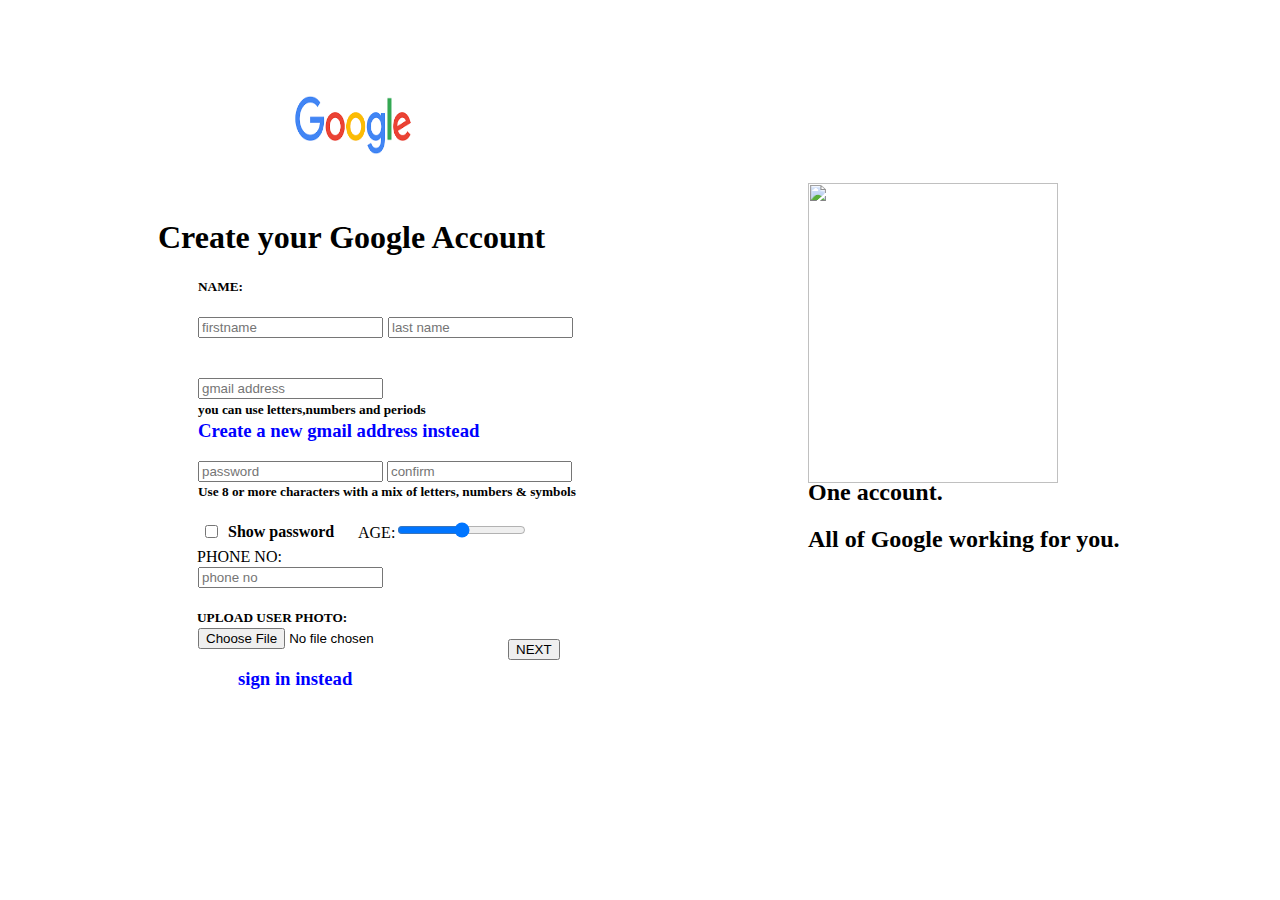
==== index.html @ 1328d327 "Add files via upload" ====
<!DOCTYPE html>
<html lang="en"dir="itr" calss="CMgTXc"> 
<head>
    <link rel="stylesheet" href="style.css">
    <script>
        function matchpass(){
            var firstpassword=document.form1.password.value;
            var secondpassword=document.form1.password2.value;
            var number=document.form1.no.value;
            var firstname=document.form1.first.value;
            var firstname=document.form1.last.value;
           
        if(firstpassword!=secondpassword ) {
            alert("password must be same")
            return false;
        }
        else if(firstpassword.search(/[A-Z]/) < 0 ){
            alert("password should contain atleast 1 uppercase letters")
            return false;
        }
        else if(firstpassword.search(/[a-z]/) < 0 ){
            alert("password should contain atleast 1 lowercase letters")
            return false;
        }
        else if(firstpassword.search(/[0-9]/) < 0 ){
            alert("password should contain atleast 1 number")
            return false;
        }
        else if(firstpassword.length= firstpassword.length<=6 ){
            alert("password should contain more than 6 char")
            return false;
        }
        else if(number.length!=10){
            alert(" phone no should contain 10 numbers")
            return false;
        }
        else if(firstname.search(/[a-z]/) < 0 || firstname.search(/[A-Z]/) < 0 || lastname.search(/[a-z]/) < 0 || lastname.search(/[A-Z]/) < 0 ){
            alert("name should contain 1 upper case and lowercase")
            return false;
        }
    }

    function strengthValidate(){
        var passwords=document.form1.password.value;
        if(passwords.length==6){
            document.getElementById("strength").innerHTML="password is weak";
            document.getElementById("strength").style.color="red";
            document.getElementById("strength-description").innerHTML="your are in high risk ";
        }
        else if(passwords.length>6 && passwords.length<8 && passwords.match(/[A-Z]/g).length >1){
                document.getElementById("strength").innerHTML="password is medium";
                document.getElementById("strength").style.color="orange";
                document.getElementById("strength-description").innerHTML="your are in low risk";
            }
        else if(passwords.length>9 && passwords.match(/[A-Z]/g).length >1 && passwords.match(/[a-z]/g).length >1){
                document.getElementById("strength").innerHTML="password is strong";
                document.getElementById("strength").style.color="green";
                document.getElementById("strength-description").innerHTML="your are in no-risk";
            }


        }
        function dnty(x) {
  var x = document.getElementById("v5").value;
  document.getElementById("demo").style.backgroundColor="pink"
        } 
            
function bnty(){
    document.getElementById("next").style.backgroundColor="white"

}


function check(){
    document.getElementById("next").style.backgroundColor="pink"

}
function dnty(val) {
  document.getElementById("demo").innerHTML = val;
}



     
    
function myFunction() {
  var x = document.getElementById("text");
  var y = document.getElementById("confirm");
  if (x.type === "password" || y.type === "password") {
    x.type = "text";
    y.type = "text";

  } else {
    x.type = "password";
    y.type = "password";
  }
}
function button(){
        document.getElementById("next").style.backgroundColor="green"
   }    
        




     
    </script>
</head>
<body>
    
<div class="c100">
    <div class="c41">
       <img src="[data-uri]" width="150" 
        height="150">
    </div>
    <div class="c1">
        <h1>Create your Google Account</h1>
    </div>
     <form name="form1" action="http://www.javatpoint.com/javascriptpages/valid.jsp" onsubmit="return matchpass()">
        <div class="c99">
            <h5>NAME:</h5>
        </div>
        <div class="c2">
        <input type="text" placeholder="firstname" id="v5" onclick="dnty(event)" name="first" >
    </div> 
    <div class="c8"> 
        
        <input type="text" placeholder="last name" id="v6" name="last"   >
    
    </div>
    <div class="c3">
        <input type="text" placeholder="gmail address">
    </div>
    <div class="c12">
        <h5>you can use letters,numbers and periods</h5>
    </div>
    <div class="c13">
        <h3>Create a new gmail address instead</h3>
    </div>
    <div class="c4">
       
             <input type="password" placeholder="password" name="password" id="text" oninput="strengthValidate()">
             <input type="password" placeholder="confirm" name="password2" id="confirm" oninput="strengthValidate()"></br>
             <p id="strength"></p>
       
    </div>
    <div class="c5">
       <h5>Use 8 or more characters with a mix of letters, numbers & symbols</h5>
    </div>
    <div class="c17">
        <input type="checkbox" onclick="myFunction() ">
    </div>
    <div class="c40">
       <h4>Show password</h4>
    </div>
    <div class="c55">
        AGE:<input type="range" oninput="dnty(this.value)">                             
        <p id="demo"></p>


    </div>
    <div class="c88">
        <p>PHONE NO:</p>
    </div>
    <div class="c90">
        <input type="text" placeholder="phone no"name="no" >
    </div>
    <div class="c67"> 
        <h5>UPLOAD USER PHOTO:</h5>
    </div>
    <div class="c66"> 
        <input type="file" id="myFile" name="filename" >
    </div>
    <div class="c6">
       <h3>sign in instead</h3>
    </div>
    <div class="c22">  
       <button onclick="button()" onmouseout="bnty()" onmouseover="check()" id="next">NEXT</button>

    </div> 
    
    
    </form>
    <div class="c23">
       <h2>        One account.</h2>
       <h2>All of Google working for you.</h2>
    </div>
    <div class="c7">
       <img src="https://ssl.gstatic.com/accounts/signup/glif/account.svg" width="250"height="300" >
    </div>
</div>
</body>

</html>
---- style.css ----
body {
    background-image: url('https://img.freepik.com/free-vector/white-abstract-wallpaper_23-2148830026.jpg');
  }


.c1{
    margin-left: 150px;
}
.c2{
    margin-left: 190px;
    margin-top: 5px;
}
.c8{
    margin-left: 380px;
    margin-top: -21px;
}
.c3{
    margin-left: 190px;
    margin-top: 40px;
}
.c12{
     margin-top: -19px;
     margin-left: 190px;


}
.c13{
    margin-left: 190px;
    margin-top: -20px;
    color: blue;
}    
.c4{
    margin-left: 190px;
    margin-top: 1px;
}
.c5{
    margin-left: 190px;
    margin-top: -20px;
}
.c6{
     margin-left: 230px;
     margin-top: 1px;
     color: blue;
}
.c7{
    margin-left: 800px;
    margin-top: -390px;
}
.c23{
    margin-left: 800px;
    margin-top: -200px;
}
.c22{
    margin-left: 500px;
    margin-top: -70px;
    
}
.c41{
    margin-left: 270px;
    margin-top: 50px;
    margin-bottom: -6px;
}
.c40{
    margin-left: 220px;
    margin-top: -2px;
}
.c17{
    margin-left: 193px;
    margin-bottom: -40px;
}
.c90{
    margin-left: 190px;
    margin-top: -15px;
}
.c66{
    margin-left: 190px;
    margin-top: -20px;
}
.c67{
    margin-left: 189px;
}
.c77{
    margin-left: 800px;
}
.c99{
    margin-left: 190px;
    margin-bottom: 5px;
}
.c88{
    margin-left: 189px;
    margin-top: -10px;
}
.c55{
    margin-left: 350px;
    margin-top: -43px;
}
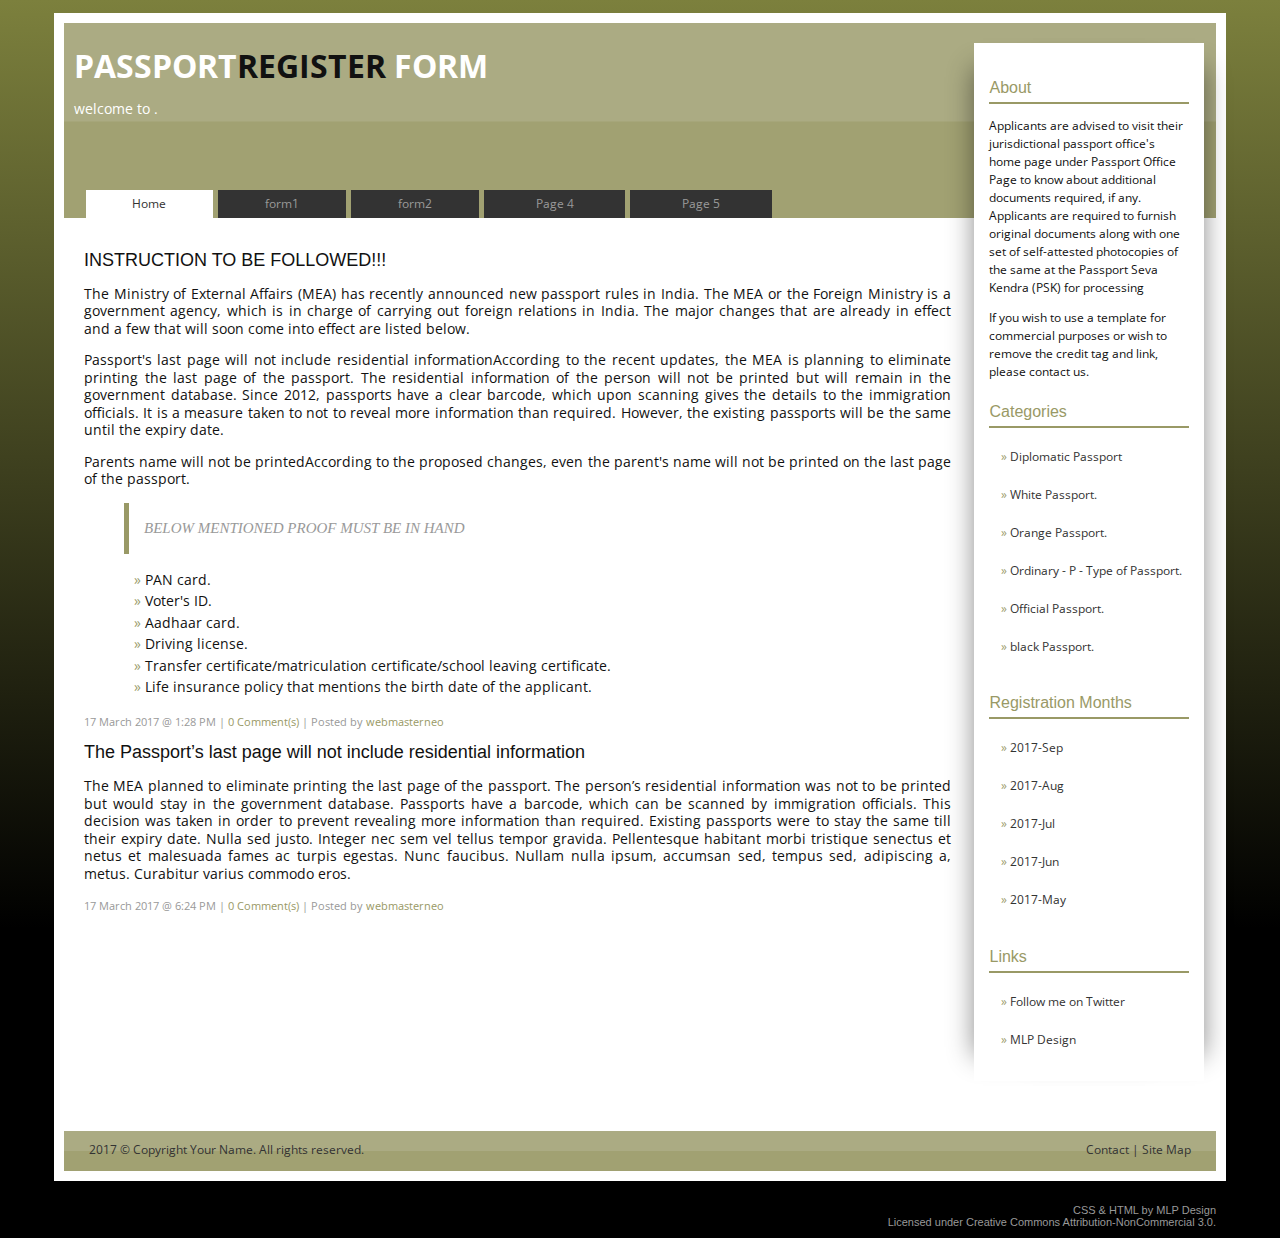
==== commit 7879889f: "Add files via upload" ====
--- a/index.html
+++ b/index.html
@@ -1,194 +1,130 @@
-<!DOCTYPE html>
-<html lang="en"dir="itr" calss="CMgTXc"> 
-<head>
-    <link rel="stylesheet" href="style.css">
-    <script>
-        function matchpass(){
-            var firstpassword=document.form1.password.value;
-            var secondpassword=document.form1.password2.value;
-            var number=document.form1.no.value;
-            var firstname=document.form1.first.value;
-            var firstname=document.form1.last.value;
-           
-        if(firstpassword!=secondpassword ) {
-            alert("password must be same")
-            return false;
-        }
-        else if(firstpassword.search(/[A-Z]/) < 0 ){
-            alert("password should contain atleast 1 uppercase letters")
-            return false;
-        }
-        else if(firstpassword.search(/[a-z]/) < 0 ){
-            alert("password should contain atleast 1 lowercase letters")
-            return false;
-        }
-        else if(firstpassword.search(/[0-9]/) < 0 ){
-            alert("password should contain atleast 1 number")
-            return false;
-        }
-        else if(firstpassword.length= firstpassword.length<=6 ){
-            alert("password should contain more than 6 char")
-            return false;
-        }
-        else if(number.length!=10){
-            alert(" phone no should contain 10 numbers")
-            return false;
-        }
-        else if(firstname.search(/[a-z]/) < 0 || firstname.search(/[A-Z]/) < 0 || lastname.search(/[a-z]/) < 0 || lastname.search(/[A-Z]/) < 0 ){
-            alert("name should contain 1 upper case and lowercase")
-            return false;
-        }
-    }
-
-    function strengthValidate(){
-        var passwords=document.form1.password.value;
-        if(passwords.length==6){
-            document.getElementById("strength").innerHTML="password is weak";
-            document.getElementById("strength").style.color="red";
-            document.getElementById("strength-description").innerHTML="your are in high risk ";
-        }
-        else if(passwords.length>6 && passwords.length<8 && passwords.match(/[A-Z]/g).length >1){
-                document.getElementById("strength").innerHTML="password is medium";
-                document.getElementById("strength").style.color="orange";
-                document.getElementById("strength-description").innerHTML="your are in low risk";
-            }
-        else if(passwords.length>9 && passwords.match(/[A-Z]/g).length >1 && passwords.match(/[a-z]/g).length >1){
-                document.getElementById("strength").innerHTML="password is strong";
-                document.getElementById("strength").style.color="green";
-                document.getElementById("strength-description").innerHTML="your are in no-risk";
-            }
-
-
-        }
-        function dnty(x) {
-  var x = document.getElementById("v5").value;
-  document.getElementById("demo").style.backgroundColor="pink"
-        } 
-            
-function bnty(){
-    document.getElementById("next").style.backgroundColor="white"
-
-}
-
-
-function check(){
-    document.getElementById("next").style.backgroundColor="pink"
-
-}
-function dnty(val) {
-  document.getElementById("demo").innerHTML = val;
-}
-
-
-
-     
-    
-function myFunction() {
-  var x = document.getElementById("text");
-  var y = document.getElementById("confirm");
-  if (x.type === "password" || y.type === "password") {
-    x.type = "text";
-    y.type = "text";
-
-  } else {
-    x.type = "password";
-    y.type = "password";
-  }
-}
-function button(){
-        document.getElementById("next").style.backgroundColor="green"
-   }    
-        
-
-
-
-
-     
-    </script>
-</head>
-<body>
-    
-<div class="c100">
-    <div class="c41">
-       <img src="[data-uri]" width="150" 
-        height="150">
-    </div>
-    <div class="c1">
-        <h1>Create your Google Account</h1>
-    </div>
-     <form name="form1" action="http://www.javatpoint.com/javascriptpages/valid.jsp" onsubmit="return matchpass()">
-        <div class="c99">
-            <h5>NAME:</h5>
-        </div>
-        <div class="c2">
-        <input type="text" placeholder="firstname" id="v5" onclick="dnty(event)" name="first" >
-    </div> 
-    <div class="c8"> 
-        
-        <input type="text" placeholder="last name" id="v6" name="last"   >
-    
-    </div>
-    <div class="c3">
-        <input type="text" placeholder="gmail address">
-    </div>
-    <div class="c12">
-        <h5>you can use letters,numbers and periods</h5>
-    </div>
-    <div class="c13">
-        <h3>Create a new gmail address instead</h3>
-    </div>
-    <div class="c4">
-       
-             <input type="password" placeholder="password" name="password" id="text" oninput="strengthValidate()">
-             <input type="password" placeholder="confirm" name="password2" id="confirm" oninput="strengthValidate()"></br>
-             <p id="strength"></p>
-       
-    </div>
-    <div class="c5">
-       <h5>Use 8 or more characters with a mix of letters, numbers & symbols</h5>
-    </div>
-    <div class="c17">
-        <input type="checkbox" onclick="myFunction() ">
-    </div>
-    <div class="c40">
-       <h4>Show password</h4>
-    </div>
-    <div class="c55">
-        AGE:<input type="range" oninput="dnty(this.value)">                             
-        <p id="demo"></p>
-
-
-    </div>
-    <div class="c88">
-        <p>PHONE NO:</p>
-    </div>
-    <div class="c90">
-        <input type="text" placeholder="phone no"name="no" >
-    </div>
-    <div class="c67"> 
-        <h5>UPLOAD USER PHOTO:</h5>
-    </div>
-    <div class="c66"> 
-        <input type="file" id="myFile" name="filename" >
-    </div>
-    <div class="c6">
-       <h3>sign in instead</h3>
-    </div>
-    <div class="c22">  
-       <button onclick="button()" onmouseout="bnty()" onmouseover="check()" id="next">NEXT</button>
-
-    </div> 
-    
-    
-    </form>
-    <div class="c23">
-       <h2>        One account.</h2>
-       <h2>All of Google working for you.</h2>
-    </div>
-    <div class="c7">
-       <img src="https://ssl.gstatic.com/accounts/signup/glif/account.svg" width="250"height="300" >
-    </div>
-</div>
-</body>
-
-</html>+<!DOCTYPE html>
+<html lang="en">
+<head>
+<meta charset="utf-8">
+<meta http-equiv="X-UA-Compatible" content="IE=edge">
+<title>Khaki 2.0 by MLPdesign</title>
+<meta name="viewport" content="width=device-width, initial-scale=1">
+<meta name="Description" lang="en" content="open source x/html and css templates">
+<meta name="author" content="mlp design">
+<meta name="robots" content="index, follow">
+<link rel="stylesheet" href="style.css">
+
+</head>
+<body>
+<!--start wrapper-->
+<div id="wrapper">
+
+<!--start body-->
+<div id="body">
+
+<!--start header-->
+<div id="banner">
+<h1>PASSPORT<em>REGISTER </em> FORM</h1>
+<p>welcome to .</p>
+<!-- menu -->
+<label for="show-menu" class="responsive">&#9776;</label>
+<input type="checkbox" id="show-menu" role="button">
+<ul id="topnav">
+<li><a class="active">Home</a></li>
+<li><a href="index1.html">form1</a></li>
+<li><a href="index2.html">form2</a></li>
+<li><a href="#">Page 4</a></li>
+<li><a href="#">Page 5</a></li>
+</ul>
+<!-- end menu -->
+</div>
+<!--end of header-->
+	<!--start sidebar-->
+	<div id="sidebar">
+		<h2>About</h2>
+		<p>Applicants are advised to visit their jurisdictional passport office's home page under Passport Office Page to know about additional documents required, if any.
+		</a>Applicants are required to furnish original documents along with one set of self-attested photocopies of the same at the Passport Seva Kendra (PSK) for processing</p>
+		<p>If you wish to use a template for commercial purposes or wish to remove the credit tag and link, please contact us.</p>
+		<h2>Categories</h2>
+		<ul>
+			<li><a href="#"> Diplomatic Passport</a></li>
+			<li><a href="#">White Passport.</a></li>
+   			<li><a href="#">Orange Passport.</a></li>
+   			<li><a href="#">Ordinary - P - Type of Passport.</a></li>
+   			<li><a href="#">Official Passport.</a></li>
+   			<li><a href="#">black Passport.</a></li>
+		</ul>
+		<h2>Registration Months</h2>
+		<ul>
+			<li><a href="#">2017-Sep</a></li>
+			<li><a href="#">2017-Aug</a></li>
+			<li><a href="#">2017-Jul</a></li>
+			<li><a href="#">2017-Jun</a></li>
+			<li><a href="#">2017-May</a></li>
+
+		</ul>
+		<h2>Links</h2>
+		<ul>
+			<li><a href="http://twitter.com/mlpdesign">Follow me on Twitter</a></li>
+			<li><a href="http://www.mlpdesign.net">MLP Design</a></li>
+		</ul>		
+	</div>
+	<div class="clear"></div>
+	<!--end of sidebar-->
+
+	<!--start containter-->
+	<div id="container">
+			
+		<!--start content-->
+		<div id="content">
+			<!--post item-->
+			<div class="item">
+				<h1>INSTRUCTION TO BE FOLLOWED!!!</h1>
+				<p>The Ministry of External Affairs (MEA) has recently announced new passport rules in India. The MEA or the Foreign Ministry is a government agency, which is in charge of carrying out foreign relations in India. The major changes that are already in effect and a few that will soon come into effect are listed below.</p>
+				<p>Passport's last page will not include residential informationAccording to the recent updates, the MEA is planning to eliminate printing the last page of the passport. The residential information of the person will not be printed but will remain in the government database. Since 2012, passports have a clear barcode, which upon scanning gives the details to the immigration officials. It is a measure taken to not to reveal more information than required. However, the existing passports will be the same until the expiry date.</p>
+				<p>Parents name will not be printedAccording to the proposed changes, even the parent's name will not be printed on the last page of the passport.</p>
+				<blockquote><p>BELOW MENTIONED PROOF MUST BE IN HAND</p></blockquote>
+				<ul>
+					<li>PAN card.</li>
+					<li>Voter's ID.</li>
+					<li>Aadhaar card.</li>
+					<li>Driving license.</li>
+					<li>Transfer certificate/matriculation certificate/school leaving certificate.</li>
+					<li>Life insurance policy that mentions the birth date of the applicant.</li>
+				</ul>
+				<span>17 March 2017 @ 1:28 PM | <a href="#">0 Comment(s)</a> | Posted by <a href="#">webmasterneo</a></span>
+			</div>
+			<!--another post item-->
+			<div class="item">
+				<h1>The Passport’s last page will not include residential information</h1>
+				<p>The MEA planned to eliminate printing the last page of the passport. The person’s residential information was not to be printed but would stay in the government database. Passports have a barcode, which can be scanned by immigration officials. This decision was taken in order to prevent revealing more information than required.  Existing passports were to stay the same till their expiry date. Nulla sed justo. Integer nec sem vel tellus tempor gravida. Pellentesque habitant morbi tristique senectus et netus et malesuada fames ac turpis egestas. Nunc faucibus. Nullam nulla ipsum, accumsan sed, tempus sed, adipiscing a, metus. Curabitur varius commodo eros.</p>
+				<span>17 March 2017 @ 6:24 PM | <a href="#">0 Comment(s)</a> | Posted by <a href="#">webmasterneo</a></span>
+			</div>
+			<!--end of another post item-->			
+		</div>
+		<!--end of content-->
+
+	</div>
+	<!--end of container-->
+
+</div>
+<!--end of body-->
+
+	<!--start footer-->
+	<div id="footer">
+		<span class="left">2017 &copy; Copyright <a href="#">Your Name</a>. All rights reserved.</span>
+		<span class="right"><a href="#">Contact</a> | <a href="#">Site Map</a></span>
+		<p class="show-footer">2017 &copy; Copyright <a href="#">Your Name</a>. All rights reserved.<br /><a href="#">Contact</a> | <a href="#">Site Map</a></p>
+	</div>
+	<!--end of footer-->	
+
+</div>
+<!--end of wrapper-->
+
+	<!--start credits-->
+	<!--//Under CC-NC 3.0, this portion must be left intact and must not be hidden.//-->
+	<div id="credits">
+	<span><a href="http://www.mlpdesign.net" title="CSS &amp; HTML by MLP Design.net">CSS &amp; HTML</a> by MLP Design<br />Licensed under <a rel="license" href="http://creativecommons.org/licenses/by-nc/3.0/">Creative Commons Attribution-NonCommercial 3.0</a>.</span>
+	</div>
+	<!--end of credits-->
+	
+</body>
+
+</html>
+
--- a/style.css
+++ b/style.css
@@ -1,96 +1,358 @@
-body {
-    background-image: url('https://img.freepik.com/free-vector/white-abstract-wallpaper_23-2148830026.jpg');
-  }
-
-
-.c1{
-    margin-left: 150px;
-}
-.c2{
-    margin-left: 190px;
-    margin-top: 5px;
-}
-.c8{
-    margin-left: 380px;
-    margin-top: -21px;
-}
-.c3{
-    margin-left: 190px;
-    margin-top: 40px;
-}
-.c12{
-     margin-top: -19px;
-     margin-left: 190px;
-
-
-}
-.c13{
-    margin-left: 190px;
-    margin-top: -20px;
-    color: blue;
-}    
-.c4{
-    margin-left: 190px;
-    margin-top: 1px;
-}
-.c5{
-    margin-left: 190px;
-    margin-top: -20px;
-}
-.c6{
-     margin-left: 230px;
-     margin-top: 1px;
-     color: blue;
-}
-.c7{
-    margin-left: 800px;
-    margin-top: -390px;
-}
-.c23{
-    margin-left: 800px;
-    margin-top: -200px;
-}
-.c22{
-    margin-left: 500px;
-    margin-top: -70px;
-    
-}
-.c41{
-    margin-left: 270px;
-    margin-top: 50px;
-    margin-bottom: -6px;
-}
-.c40{
-    margin-left: 220px;
-    margin-top: -2px;
-}
-.c17{
-    margin-left: 193px;
-    margin-bottom: -40px;
-}
-.c90{
-    margin-left: 190px;
-    margin-top: -15px;
-}
-.c66{
-    margin-left: 190px;
-    margin-top: -20px;
-}
-.c67{
-    margin-left: 189px;
-}
-.c77{
-    margin-left: 800px;
-}
-.c99{
-    margin-left: 190px;
-    margin-bottom: 5px;
-}
-.c88{
-    margin-left: 189px;
-    margin-top: -10px;
-}
-.c55{
-    margin-left: 350px;
-    margin-top: -43px;
-}
+/*  
+Template Name: mlpdesign07.1 Khaki
+Version: Pure CSS version
+Author:webmasterneo, MLP Design
+Author URI: http://www.mlpdesign.net/
+*/
+
+/* Global Settings */
+@import url(https://fonts.googleapis.com/css?family=Open+Sans);
+body {
+background: #000;
+background: -moz-linear-gradient(top, #7c803d 0%, #000000 75%, #000000 100%);
+background: -webkit-gradient(left top, left bottom, color-stop(0%, #7c803d), color-stop(75%, #000000), color-stop(100%, #000000));
+background: -webkit-linear-gradient(top, #7c803d 0%, #000000 75%, #000000 100%);
+background: -o-linear-gradient(top, #7c803d 0%, #000000 75%, #000000 100%);
+background: -ms-linear-gradient(top, #7c803d 0%, #000000 75%, #000000 100%);
+background: linear-gradient(to bottom, #7c803d 0%, #000000 75%, #000000 100%);
+filter: progid:DXImageTransform.Microsoft.gradient( startColorstr='#7c803d', endColorstr='#000000', GradientType=0 );
+	color: #111;
+	margin: 0;
+	font-family: 'Open Sans', sans-serif;
+	font-size: 14px;
+	line-height: 18px;
+	min-width: 600px;
+}
+h1 {
+	font-size: 20px;
+	line-height: 24px;
+}
+h2 {
+	font-size: 18px;
+	line-height: 22px;
+}
+h3 {
+	font-size: 16px;
+	line-height: 20px;
+}
+a {
+	background-color: inherit;
+	color: #996;
+	text-decoration: none;
+}
+a:hover {
+	text-decoration: underline;
+}
+blockquote {
+	background-color: inherit;
+	color: #999;
+	font: italic 15px "Times New Roman", serif;
+	border-left: 5px solid #996;
+	padding: 2px 15px;
+}
+
+/* Wrapper Settings */
+#wrapper {
+	background: #fff;
+	border: none;
+	padding: 10px;
+	margin: 1% auto;
+	width: 90%;
+}
+
+#body {
+	margin: 0;
+}
+
+#container {
+	padding: 0;
+	margin: 0;
+	}
+
+/* Other Settings*/
+
+#banner {
+	position: relative;
+	padding: 10px;
+	height: 175px;
+	border: 0px;
+	color: #fff;
+	background: #abab83;
+	background: -moz-linear-gradient(top, #abab83 0%, #abab83 0%, #abab83 50%, #a1a172 51%, #a1a172 100%);
+	background: -webkit-gradient(left top, left bottom, color-stop(0%, #abab83), color-stop(0%, #abab83), color-stop(50%, #abab83), color-stop(51%, #a1a172), color-stop(100%, #a1a172));
+	background: -webkit-linear-gradient(top, #abab83 0%, #abab83 0%, #abab83 50%, #a1a172 51%, #a1a172 100%);
+	background: -o-linear-gradient(top, #abab83 0%, #abab83 0%, #abab83 50%, #a1a172 51%, #a1a172 100%);
+	background: -ms-linear-gradient(top, #abab83 0%, #abab83 0%, #abab83 50%, #a1a172 51%, #a1a172 100%);
+	background: linear-gradient(to bottom, #abab83 0%, #abab83 0%, #abab83 50%, #a1a172 51%, #a1a172 100%);
+	filter: progid:DXImageTransform.Microsoft.gradient( startColorstr='#abab83', endColorstr='#a1a172', GradientType=0 );
+}
+
+#banner h1 {
+	font-size: 32px;
+}
+
+#banner h1 em {
+	font-style: normal;
+	text-decoration: none;
+	color: #111;
+}
+
+#show-menu {
+	display: none;
+}
+.responsive {
+	background-color: inherit;
+	color: #fff;
+	text-align: left;
+	font-weight: normal;
+	font-size: 1.5em;
+	padding: 0;
+	position: absolute;
+	top: 80%;
+	display: none;
+}
+
+ul#topnav {
+	list-style-type: none;
+	margin: 0 0 0 1%;
+	display: table;
+	padding: 0;
+	overflow: hidden;
+	width: 60%;
+	position: absolute;
+	bottom: 0;
+}
+
+ul#topnav li {
+	display: table-cell;
+	text-align: center;
+}
+
+ul#topnav li a {
+	background: #333;
+	color: #999;
+	border: none;
+	display: block;
+	margin-right: 5px;
+	padding: 5px 0px;
+	text-decoration: none;
+	font-size: 12px;
+}
+
+ul#topnav li a.active,
+ul#topnav li a.active:hover {
+	background: #fff;
+	color: #333;
+}
+
+ul#topnav li a:hover {
+	background: #cc9;
+	color: #111;
+}
+
+#sidebar {
+	background: #fff;
+	float: right;
+	width: 200px;
+	margin: -175px 1% 50px auto;
+	padding: 15px;
+	font-size: 12px;
+	-webkit-box-shadow: 25px 0px 25px -25px rgba(0, 0, 0, 0.45),
+		-25px 0px 25px -25px rgba(0, 0, 0, 0.45);
+	-moz-box-shadow: 25px 0px 25px -25px rgba(0, 0, 0, 0.45),
+		-25px 0px 25px -25px rgba(0, 0, 0, 0.45);
+	box-shadow: 25px 0px 25px -25px rgba(0, 0, 0, 0.45),
+		-25px 0px 25px -25px rgba(0, 0, 0, 0.45);
+	position: relative;
+}
+
+#sidebar h2 {
+	background-color: inherit;
+	color: #996;
+	font: normal 16px Arial, sans-serif;
+	border-bottom: 2px solid #996;
+	padding: 8px 0 5px 0;
+}
+
+#sidebar ul {
+	list-style: none;
+	padding: 2px;
+	margin: 0;
+}
+
+#sidebar ul li {
+	list-style-position: inside;
+	padding: 0 0 10px 20px;
+	text-indent: -1em;
+}
+
+#sidebar ul li a {
+	background-color: inherit;
+	color: #333;
+	text-decoration: none;
+	padding: 5px 2px;
+	display: block;
+}
+
+#sidebar ul li a:hover {
+	background-color: #cc9;
+	color: #fff;
+}
+
+#sidebar ul li a:before {
+	content: "\00BB  ";
+	color: #996;
+}
+
+#content {
+	text-align: left;
+	padding: 20px;
+	margin-right: 245px;
+}
+
+#content h1 {
+	font: normal 18px Arial, sans-serif;
+	padding: 0;
+}
+
+#content ul {
+	list-style: none;
+}
+
+#content ul li {
+	padding: 2px 0 2px 10px;
+	margin: 0;
+}
+
+#content ul li:before {
+	content: "\00BB  ";
+	color: #996;
+}
+
+#content .item {
+	line-height: 1.25em;
+	margin: 0;
+}
+
+#content .item p {
+	text-align: justify;
+}
+
+#content .item span {
+	background-color: inherit;
+	color: #999;
+	font-size: 11px;
+}
+
+#footer {
+	padding: 10px;
+	height: 20px;
+	border: 0px;
+	color: #333;
+	font-size: 12px;
+	background: #abab83;
+	background: -moz-linear-gradient(top, #abab83 0%, #abab83 0%, #abab83 50%, #a1a172 51%, #a1a172 100%);
+	background: -webkit-gradient(left top, left bottom, color-stop(0%, #abab83), color-stop(0%, #abab83), color-stop(50%, #abab83), color-stop(51%, #a1a172), color-stop(100%, #a1a172));
+	background: -webkit-linear-gradient(top, #abab83 0%, #abab83 0%, #abab83 50%, #a1a172 51%, #a1a172 100%);
+	background: -o-linear-gradient(top, #abab83 0%, #abab83 0%, #abab83 50%, #a1a172 51%, #a1a172 100%);
+	background: -ms-linear-gradient(top, #abab83 0%, #abab83 0%, #abab83 50%, #a1a172 51%, #a1a172 100%);
+	background: linear-gradient(to bottom, #abab83 0%, #abab83 0%, #abab83 50%, #a1a172 51%, #a1a172 100%);
+	filter: progid:DXImageTransform.Microsoft.gradient( startColorstr='#abab83', endColorstr='#a1a172', GradientType=0 );
+	clear: both;
+}
+
+#footer a {
+	background-color: inherit;
+	color: #333;
+}
+
+#footer a:hover {
+	background-color: inherit;
+	color: #fff;
+	text-decoration: none;
+}
+
+#footer span.left {
+	text-align: left;
+	padding-left: 15px;
+	float: left;
+}
+
+#footer span.right {
+	text-align: right;
+	padding-right: 15px;
+	float: right;
+}
+
+#footer p.show-footer {
+	margin: 0;
+	display: none;
+}
+
+#credits {
+	width: 90%;
+	background-color: inherit;
+	color: #999;
+	position: relative;
+	bottom: 0;
+	padding: 10px 0;
+	font: normal 11px Arial, sans-serif;
+	text-align: right;
+	margin: 0 auto;
+}
+
+#credits a {
+	background-color: inherit;
+	color: #999;
+	text-decoration: none;
+}
+
+#credits a:hover {
+	background-color: inherit;
+	color: #fff;
+	text-decoration: none;
+}
+
+/* Begin responsive styles */
+@media screen and (max-width : 700px){
+
+body { font-size:12px; }
+blockquote {
+	font-size: 13px;
+	border-left-width: 3px;
+	padding: 1px 5px 1px 10px;
+	margin: 0;
+}
+/* banner */
+/*#banner { height:170px;}*/
+#banner h1 {font-size:28px;}
+#banner p {width:60%;}
+
+/* menu */
+ul#topnav {display:none;}
+.responsive { display:block;}
+#show-menu:checked ~ ul#topnav {display: block; position: absolute; top:100%; width:50%; margin:0 0 0 -8%; overflow:visible;}
+ul#topnav li { display: block; text-align:left; margin:0 0 1px 15%;}
+ul#topnav li a { padding-left:20px; border-radius: 0px; -moz-border-radius: 0px; -webkit-border-radius: 0px; font-size:10px;}
+/*ul#topnav li a:hover { background: rgba(255,0,85,1); color:rgba(255,255,255,255);}*/
+ul#topnav li a.active, ul#topnav li a.active:hover {    background: #eee;  color: #000;}
+
+
+/* sidebar */
+#sidebar { width: 28%; padding:5px; font-size:10px; line-height:1.25em; }
+#sidebar h2 { font-size:12px; }
+
+/* content */
+#content { margin-right: 33%;}
+#content h1 { font-size:14px; font-weight:bold;}
+#content .item span { font-size:10px;}
+#content ul {margin-left:0; padding-left:0;}
+#content ul li {margin-left:0; padding-left:0;}
+
+
+/* footer */
+#footer { font-size:10px; text-align: center; padding-bottom:20px;}
+#footer span {display:none;}
+#footer p.show-footer {display: block; }
+#credits { font-size:80%; text-align:center;}
+}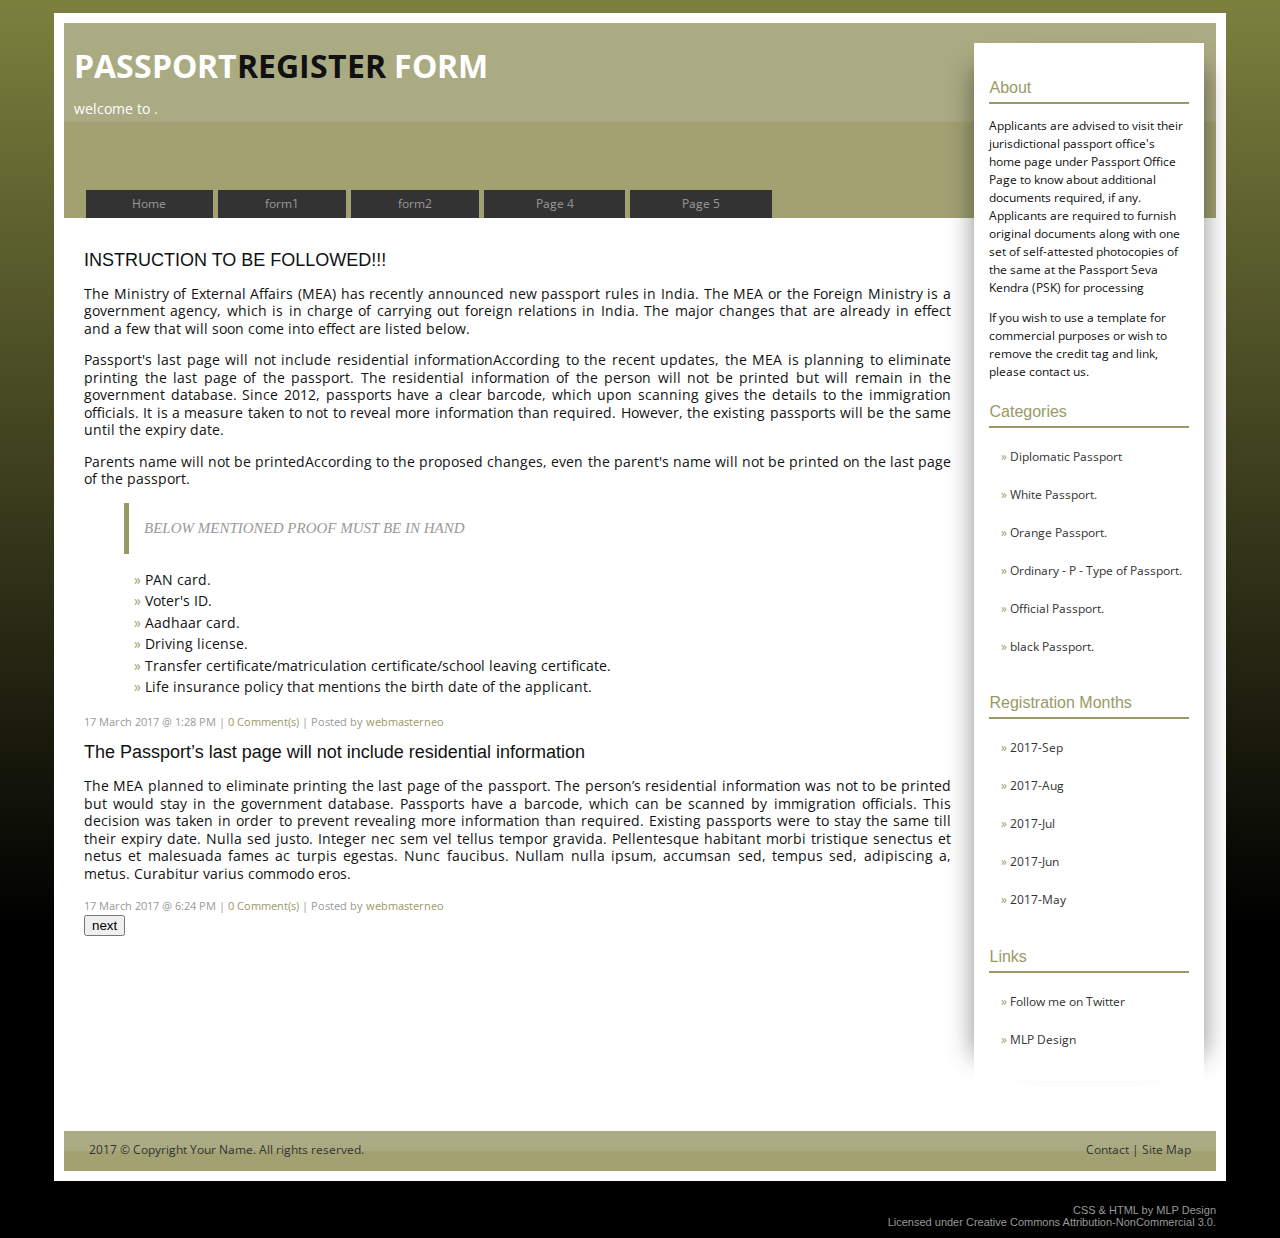
==== commit 84bd6655: "Update index.html" ====
--- a/index.html
+++ b/index.html
@@ -9,6 +9,27 @@
 <meta name="author" content="mlp design">
 <meta name="robots" content="index, follow">
 <link rel="stylesheet" href="style.css">
+<script>
+
+
+	function butt(){
+			document.getElementById("next").style.backgroundColor="green"
+	   } 
+	   
+	function bnt(){
+		document.getElementById("next").style.backgroundColor="white"
+	   
+	}
+	
+	
+	function chec(){
+		document.getElementById("next").style.backgroundColor="green"
+		
+	}
+	
+	
+	
+	</script>
 
 </head>
 <body>
@@ -26,10 +47,10 @@
 <label for="show-menu" class="responsive">&#9776;</label>
 <input type="checkbox" id="show-menu" role="button">
 <ul id="topnav">
-<li><a class="active">Home</a></li>
+<li><a href="index.html">Home</a></li>
 <li><a href="index1.html">form1</a></li>
 <li><a href="index2.html">form2</a></li>
-<li><a href="#">Page 4</a></li>
+<li><a href="index3.html">Page 4</a></li>
 <li><a href="#">Page 5</a></li>
 </ul>
 <!-- end menu -->
@@ -96,6 +117,9 @@
 				<p>The MEA planned to eliminate printing the last page of the passport. The person’s residential information was not to be printed but would stay in the government database. Passports have a barcode, which can be scanned by immigration officials. This decision was taken in order to prevent revealing more information than required.  Existing passports were to stay the same till their expiry date. Nulla sed justo. Integer nec sem vel tellus tempor gravida. Pellentesque habitant morbi tristique senectus et netus et malesuada fames ac turpis egestas. Nunc faucibus. Nullam nulla ipsum, accumsan sed, tempus sed, adipiscing a, metus. Curabitur varius commodo eros.</p>
 				<span>17 March 2017 @ 6:24 PM | <a href="#">0 Comment(s)</a> | Posted by <a href="#">webmasterneo</a></span>
 			</div>
+			<div class="c0222">  
+                <button onclick="butt()" onmouseout="bnt()" onmouseover="chec()" id="next">next</button>
+            </div>
 			<!--end of another post item-->			
 		</div>
 		<!--end of content-->
@@ -127,4 +151,3 @@
 </body>
 
 </html>
-
